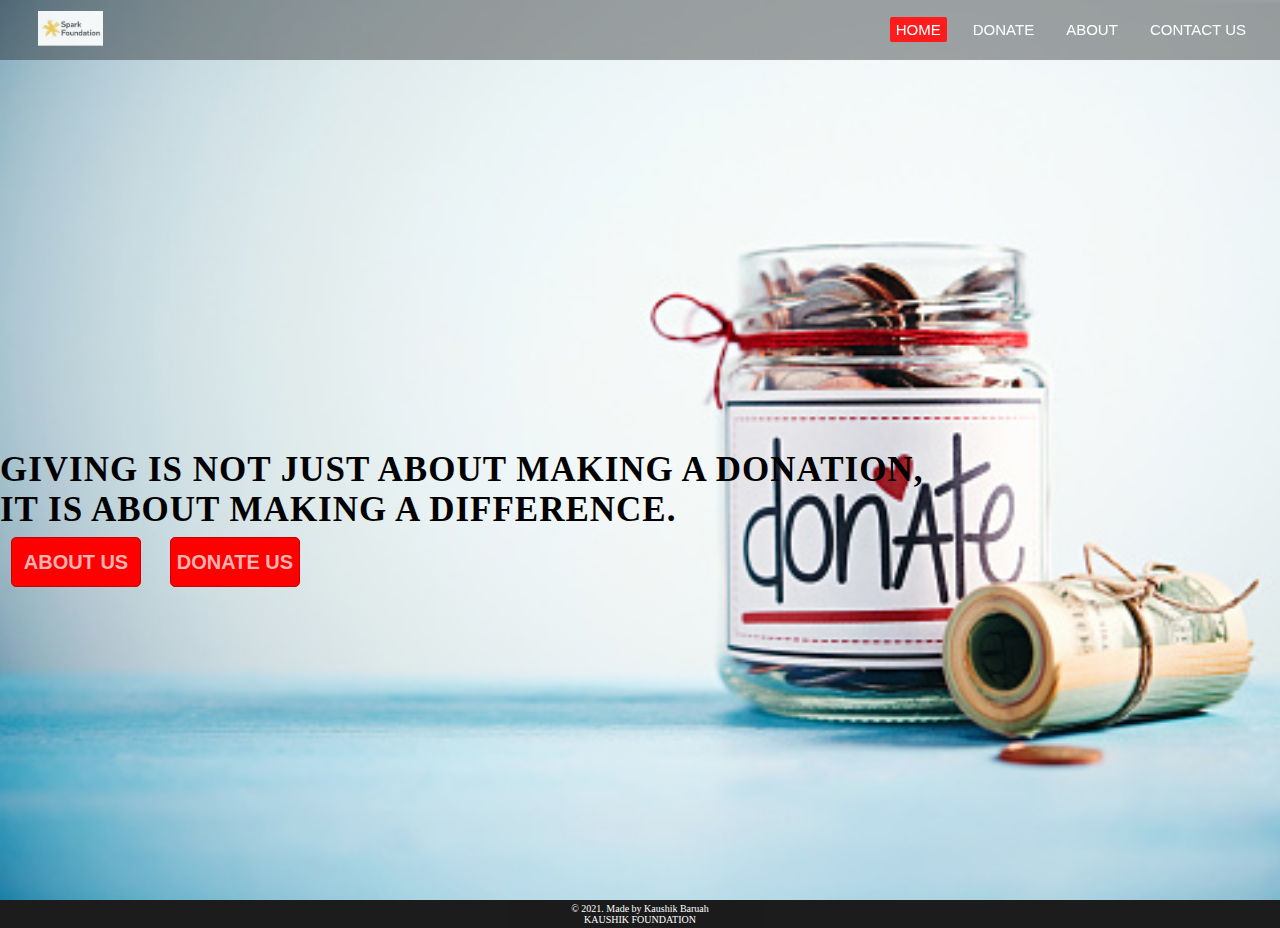
==== index.html @ 4c245cc8 "new" ====
<!DOCTYPE html>
<html lang="en">
<head>
    <meta charset="UTF-8">
    <meta http-equiv="X-UA-Compatible" content="IE=edge">
    <meta name="viewport" content="width=device-width, initial-scale=1.0">
    <title>Payment gateway</title>
</head>
<style>
    *{
        padding: 0;
        margin: 0;
    }
   .wrapper{
	background: url(index.jpg) no-repeat;
	background-size: cover;
	height: 100vh;
    
    }
    .navbar{
        position: fixed;
        height: 60px;
        width: 100%;
        top: 0;
        left: 0;
        background-color: rgba(0, 0, 0,0.4);
        opacity: 0.89;
    }
    .navbar .logo{
        width: 65px;
        height: auto;
        padding: 11px 38px;
}
    .navbar ul{
         float: right;
        margin: 20px;
   }
   .navbar li{
       list-style: none;
       margin: 0 8px;
       display: inline-block;
       line-height: 20px;
   }
   .navbar li a{
       text-decoration: none;
       padding: 4px 6px;
       color: white;
       font-size: 15px;
       transition: .4s;
       font-family: 'Lucida Sans', 'Lucida Sans Regular', 'Lucida Grande', 'Lucida Sans Unicode', Geneva, Verdana, sans-serif;
   }
   .navbar ul li a.active,
   .navbar ul li a:hover{
      background-color: red;
      border-radius: 2px;
   }
   #footer{
    
    display: flex;
    background:black;
    color: white;
    flex-wrap: wrap;
    justify-content: center;
    opacity: 0.89;
    text-align: center;
    font-size: 10px;
    opacity: 0.89;
    
}
footer p{
    font-weight: 300;
    margin: 3px;
}
.wrapper .center{
	position: absolute;
	left: 0;
    top:50%;
	font-family: sans-serif;
	user-select: none;
}
.center h1{
	color: black;
	font-size: 35px;
	font-family:"sans-serif";
	text-transform: uppercase;
	font-weight: bold;
	text-align:left;
    letter-spacing: 1px;
   
}
.center .buttons{
	margin: 7px 11px;
	font-family:"sans-serif";
} 
.buttons button{
	height: 50px;
	width: 130px;
	font-size: 20px;
	font-weight: 600;
	color: #ffb3b3;
	background: red;
	outline: none;
	cursor: pointer;
	border: 1px solid #cc0000;
	border-radius: 5px;
	transition: .4s;
}
.buttons .btn2{
	margin-left: 25px;
}
.buttons button:hover{
	background: #cc0000;
}
   
</style>
<body>
    <div class="wrapper">
        <nav class="navbar">
            <img class="logo" src="img.jpg" href="index.html">
            <ul>
                <li><a class="active"href="index.html">HOME</a></li>
                <li><a href="donate.html">DONATE</a></li>
                <li><a href="about.html">ABOUT</a></li>
                <li><a href="contact.html">CONTACT US</a></li>
            </ul>
        </nav>
        <div class="center">
			<h1>Giving is not just about making a donation,<br> it is about making a difference.</h1>
			<div class="buttons">
			<button onclick="window.location.href='about.html'">ABOUT US</button>
			<button class="btn2" onclick="window.location.href='donate.html'">DONATE US</button>
		</div>
		</div>
    </div>
   <section id="footer">
       <footer>
      <p>&copy 2021. Made by <b>Kaushik Baruah</b> <br> KAUSHIK FOUNDATION</p>
      </footer>
   </section>
   
</body>
</html>
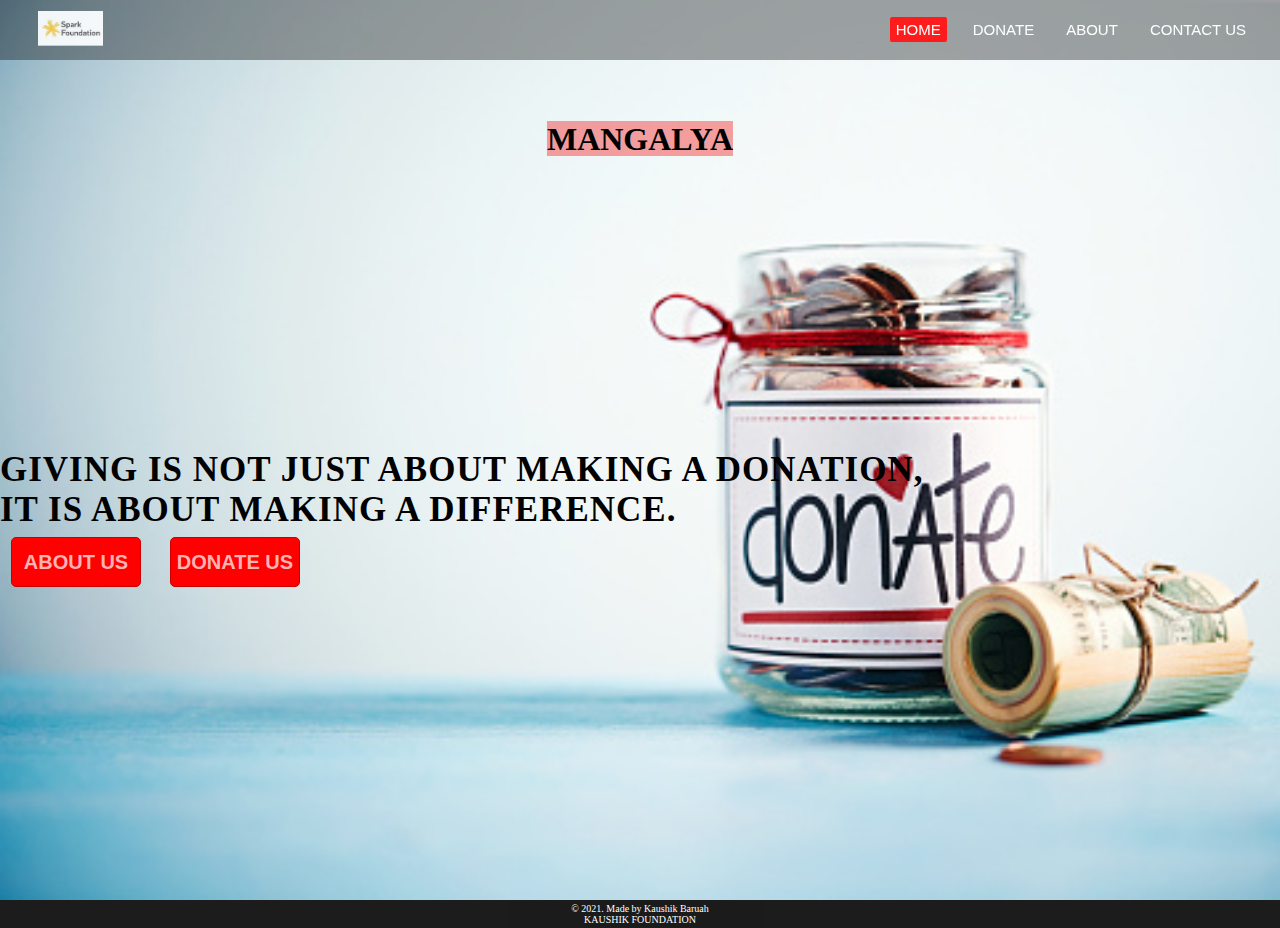
==== commit feca75a9: "Update index.html" ====
--- a/index.html
+++ b/index.html
@@ -53,6 +53,15 @@
    .navbar ul li a:hover{
       background-color: red;
       border-radius: 2px;
+   }
+   .title h1{
+
+    background: #f7040460;
+	position: absolute;
+    top: 15%;
+    left: 50%;
+	transform: translate(-50%,-40%);
+    height: 35px;
    }
    #footer{
     
@@ -124,6 +133,11 @@
                 <li><a href="contact.html">CONTACT US</a></li>
             </ul>
         </nav>
+        <div class="title">
+            <h1>
+                MANGALYA
+            </h1>
+        </div>
         <div class="center">
 			<h1>Giving is not just about making a donation,<br> it is about making a difference.</h1>
 			<div class="buttons">
@@ -139,4 +153,4 @@
    </section>
    
 </body>
-</html>+</html>
